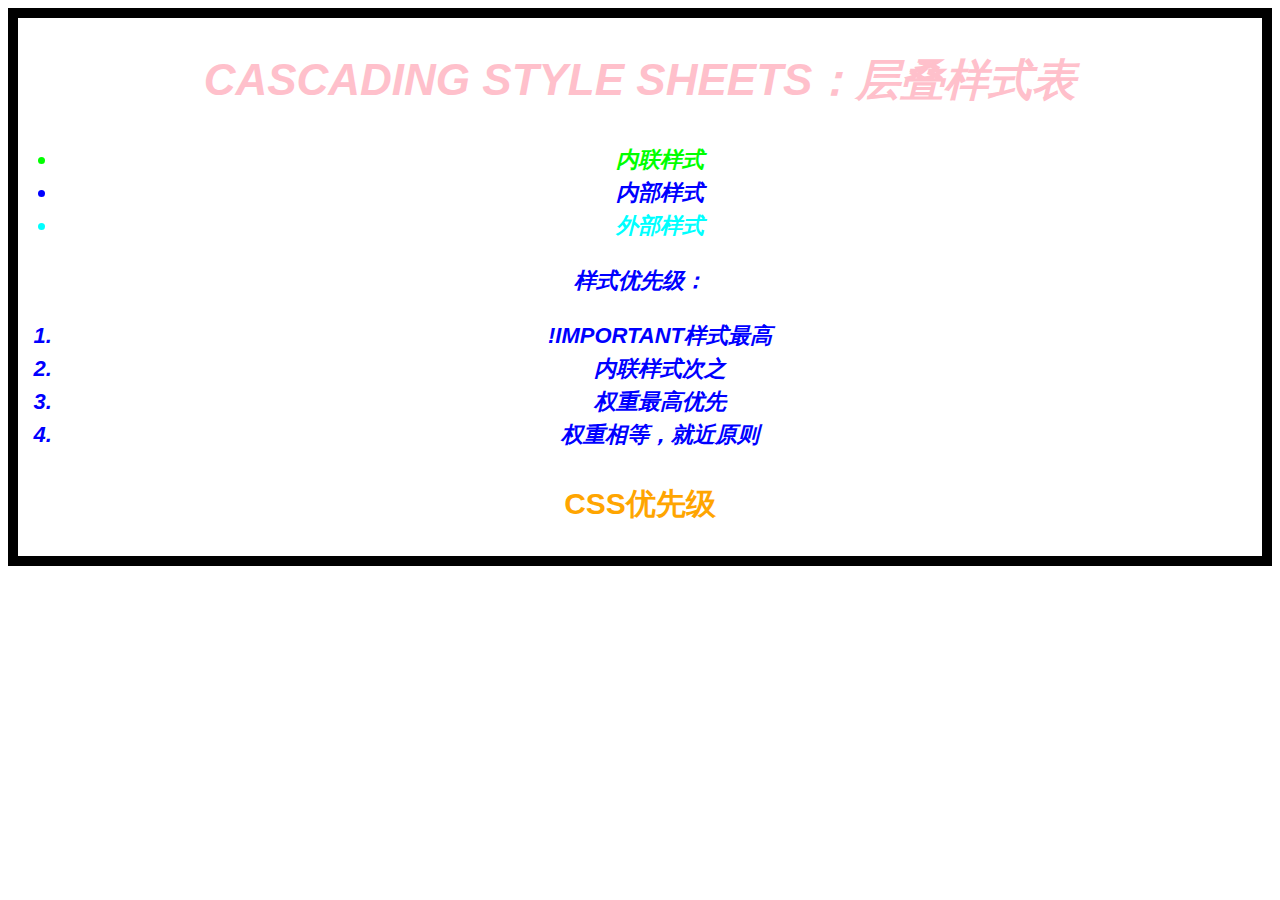
==== css/index.html @ 13f12316 "Day3 Css Basis" ====
<!DOCTYPE html>

<html>
  <head>
    <meta charset="UTF-8" />
    <meta name="viewport" content="width=device=width,initial-scale=1" />
    <title>Cascading Style Sheets</title>

    <!-- 内部样式 -->
    <style>
      h1 {
        color: #ff0000;
      }
      ul li:nth-child(2) {
        color: #0000ff;
      }
    </style>

    <!-- 链接外部样式文件 -->
    <link href="01-style.css" rel="stylesheet" />
    <link href="02-文本样式.css" rel="stylesheet" />
    <link href="06-优先级.css" rel="stylesheet" />
    <link href="07-继承.css" rel="stylesheet" />
  </head>
  <body>
    <h1>Cascading Style Sheets：层叠样式表</h1>
    <ul>
      <li style="color: #00ff00">内联样式</li>
      <li>内部样式</li>
      <li>外部样式</li>
    </ul>

    <p>样式优先级：</p>
    <ol>
      <li>!important样式最高</li>
      <li>内联样式次之</li>
      <li>权重最高优先</li>
      <li>权重相等，就近原则</li>
    </ol>

    <section id="box" class="box block">
      <p style="color: green">CSS优先级</p>
    </section>
  </body>
</html>
---- css/01-style.css ----
h1 {
    color: pink;
}

ul li {
    color: #00ffff;
}
---- css/02-文本样式.css ----
body {
    /* 字体大小，浏览器默认16px */
    font-size: 22px;
    /* 无衬线字体，注意应该选择所有计算机系统都预装的字体或者使用服务器中的自定义字体文件 */
    font-family: sans-serif;
    /* 字母转换，中文一般用不到 */
    text-transform: uppercase;
    /* 行高，相对于字体大小的几倍 */
    line-height: 1.5;
    /* 文本对齐，相对于父元素对齐 */
    text-align: center;
    /* 字体样式，斜体 */
    font-style: italic;
    /* 字体加粗 */
    font-weight: 700;
    /* 字体颜色 */
    color: black;
}
---- css/06-优先级.css ----
/* 当存在多个相同的样式属性都命中同一个元素的时候： */
/* 称为样式冲突，CSS根据权重优先级来选择应用的样式 */

/* 权重优先级从高到低： */

/* !important 关键字 */
section p {
    font-size: 30px;
    color: orange !important;
}

/* 内联样式，元素属性中的style */

/* id选择器（1,0,1） */
#box p {
    color: deeppink;
}

/* class选择器（0,1,1） */
.box p {
    color: skyblue;
    font-style: normal;
}

.block p {
    color: blanchedalmond;
}

/* 标签选择器（0,0,2） */
section p {
    color: aqua;
}

/* *通配符选择器最低 */
/* 继承而来的样式也没有优先级 */

/* 排除!important和内联样式的情况下： */
/* 权重可以累加，但不会进制，所以id权重位是最高位，最优先 */
/* 权重相同时，越靠后的样式越优先 */
---- css/07-继承.css ----
/* 可继承的样式一般都是文本样式，或者不涉及到改变盒模型的样式属性 */
/* 在父元素中声明的可继承样式，会应用到父元素下的所有元素 */

body {
    /* 可继承样式 */
    font-family: sans-serif;
    color: red;
    font-size: 22px;
    text-align: center;

    /* 不可以继承的样式 */
    border: 10px solid black;
}

/* 通配符选择器表示选中所有元素 */
* {
    /* 在此声明的任何属性都不会继承 */
    color: blue;
}
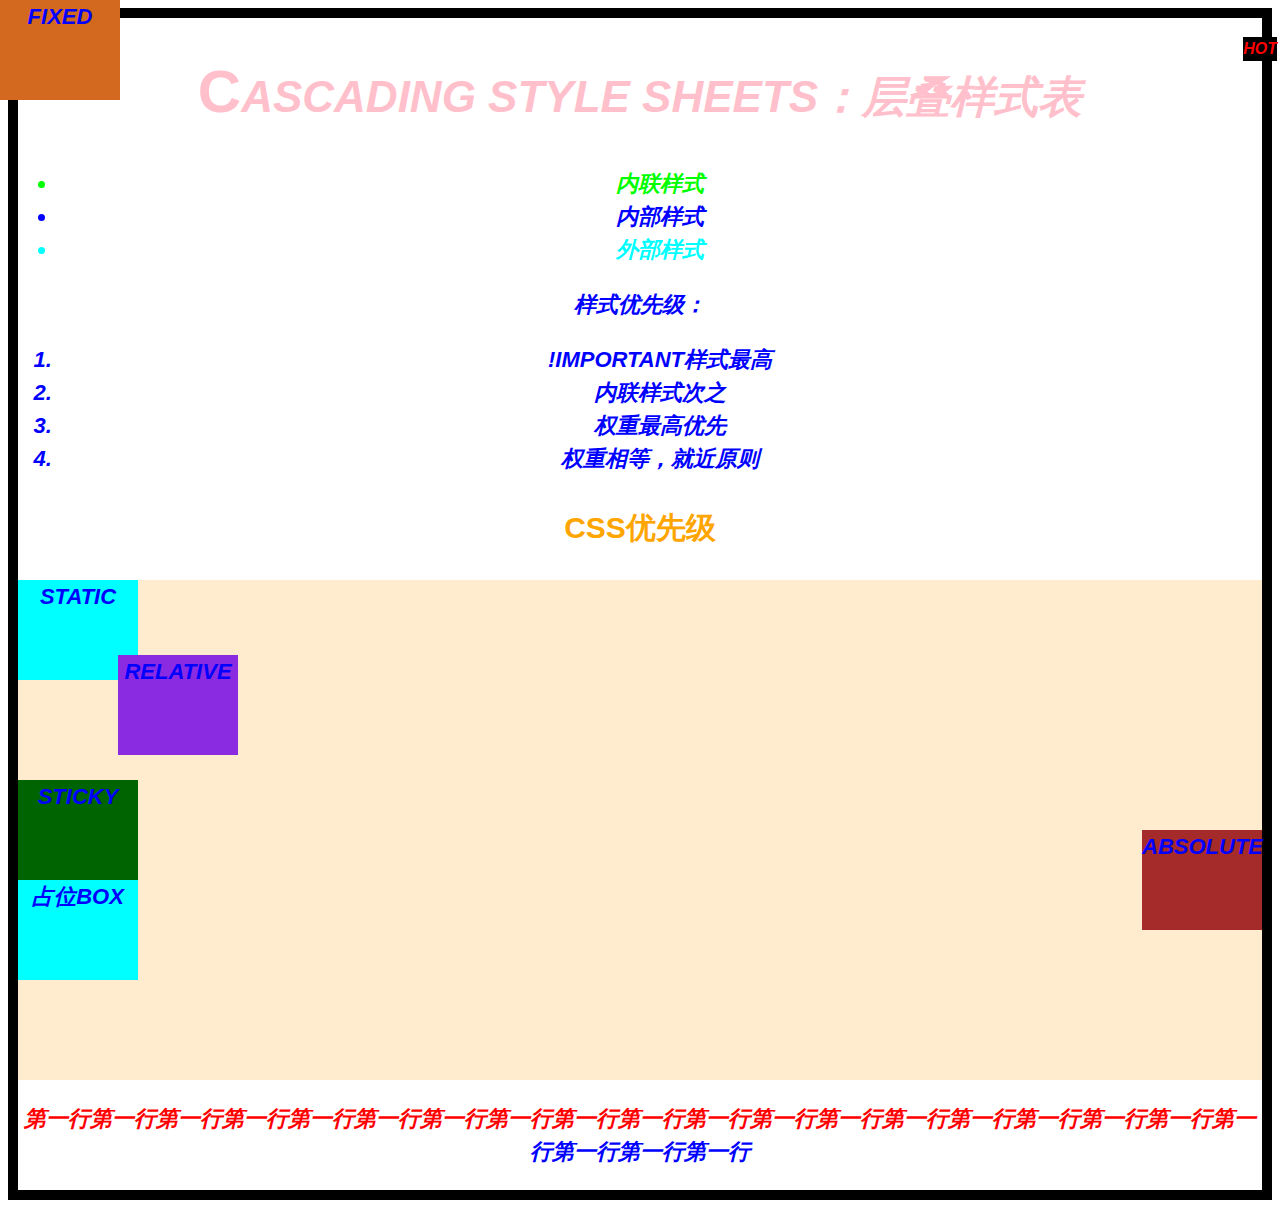
==== commit 5caf291f: "Day4 Css studying" ====
--- a/css/index.html
+++ b/css/index.html
@@ -21,6 +21,8 @@
     <link href="02-文本样式.css" rel="stylesheet" />
     <link href="06-优先级.css" rel="stylesheet" />
     <link href="07-继承.css" rel="stylesheet" />
+    <link href="13-元素定位.css" rel="stylesheet" />
+    <link href="14-伪元素.css" rel="stylesheet" />
   </head>
   <body>
     <h1>Cascading Style Sheets：层叠样式表</h1>
@@ -41,5 +43,18 @@
     <section id="box" class="box block">
       <p style="color: green">CSS优先级</p>
     </section>
+
+    <section class="position-demo">
+      <div class="static-place">static</div>
+      <div class="relative-place">relative</div>
+      <div class="absolute-place">absolute</div>
+      <div class="fixed-place">fixed</div>
+      <div class="sticky-place">sticky</div>
+      <div style="background-color: #00ffff">占位box</div>
+    </section>
+
+    <p class="fl">
+      第一行第一行第一行第一行第一行第一行第一行第一行第一行第一行第一行第一行第一行第一行第一行第一行第一行第一行第一行第一行第一行第一行
+    </p>
   </body>
 </html>
--- a/css/13-元素定位.css
+++ b/css/13-元素定位.css
@@ -0,0 +1,70 @@
+/* 网页文档中每个元素都按照默认的位置排列，叫正常流或标准流 */
+
+/* position属性允许我们修改元素的定位位置，使元素脱离标准流，在网页文档任意位置出现 */
+/* 
+    1.static,默认值，标准流
+    2.relative,相对定位，标准流
+    3.absolute,绝对定位，脱离标准流
+    4.fixed,固定定位，脱离标准流
+    5.sticky,粘性定位，标准流
+*/
+
+/* 父元素 */
+.position-demo {
+    height: 500px;
+    background-color: blanchedalmond;
+    position: relative;
+}
+
+.position-demo div {
+    width: 120px;
+    height: 100px;
+}
+
+/* 默认静态定位 */
+.static-place {
+    background-color: aqua;
+    position: static;
+}
+
+/* 相对定位 */
+.relative-place {
+    background-color: blueviolet;
+    /* 相对元素在标准流中的位置来偏移，标准流的位置仍然保留着 */
+    position: relative;
+    /* top: 0; */
+    bottom: 25px;
+    left: 100px;
+    /* right: 0; */
+}
+
+/* 绝对定位 */
+.absolute-place {
+    background-color: brown;
+    /* 相对于position值非static的最近父元素开始偏移，脱离标准流 */
+    position: absolute;
+    top: 250px;
+    /* bottom: 0; */
+    /* left: 0; */
+    right: 0;
+
+}
+
+/* 固定定位 */
+.fixed-place {
+    background-color: chocolate;
+    /* 固定在网页文档可视区的位置，不会随着网页滚动而滚动，脱离标准流 */
+    position: fixed;
+    left: 0;
+    top: 0;
+    /* bottom: 0; */
+}
+
+/* 粘性定位 */
+.sticky-place {
+    background-color: darkgreen;
+    /* 相对定位和固定定位的混合体，当满足top或bottom距离就会固定住，但不会脱离标准流位置 */
+    position: sticky;
+    top: 100px;
+
+}--- a/css/14-伪元素.css
+++ b/css/14-伪元素.css
@@ -0,0 +1,45 @@
+/* 伪元素表示没有在HTML中定义，但可以通过CSS选择到的元素 */
+/* 用双冒号选择伪元素并设置样式，所有伪元素默认是行内元素,可通过display属性修改 */
+
+/* 1. ::first-letter */
+h1::first-letter {
+    /* 选中h1中的第一个英文字母 */
+    font-style: normal;
+    font-size: 60px;
+}
+
+/* 2. ::first-line */
+.fl::first-line {
+    /* 选中fl元素的第一行内容 */
+    color: red;
+}
+
+/* 常用的两个伪元素::before | ::after */
+
+/* 3. ::before */
+h1::before {
+    /* 必须指定content属性，否则元素不可见 */
+    /* content: "HOT"; */
+    background-color: #000;
+    color: red;
+    position: absolute;
+    top: -10px;
+    right: -15px;
+    font-size: 16px;
+}
+
+/* 3. ::after */
+h1::after {
+    /* 必须指定content属性，否则元素不可见 */
+    content: "HOT";
+    background-color: #000;
+    color: red;
+    position: absolute;
+    top: -10px;
+    right: -15px;
+    font-size: 16px;
+}
+
+h1 {
+    position: relative;
+}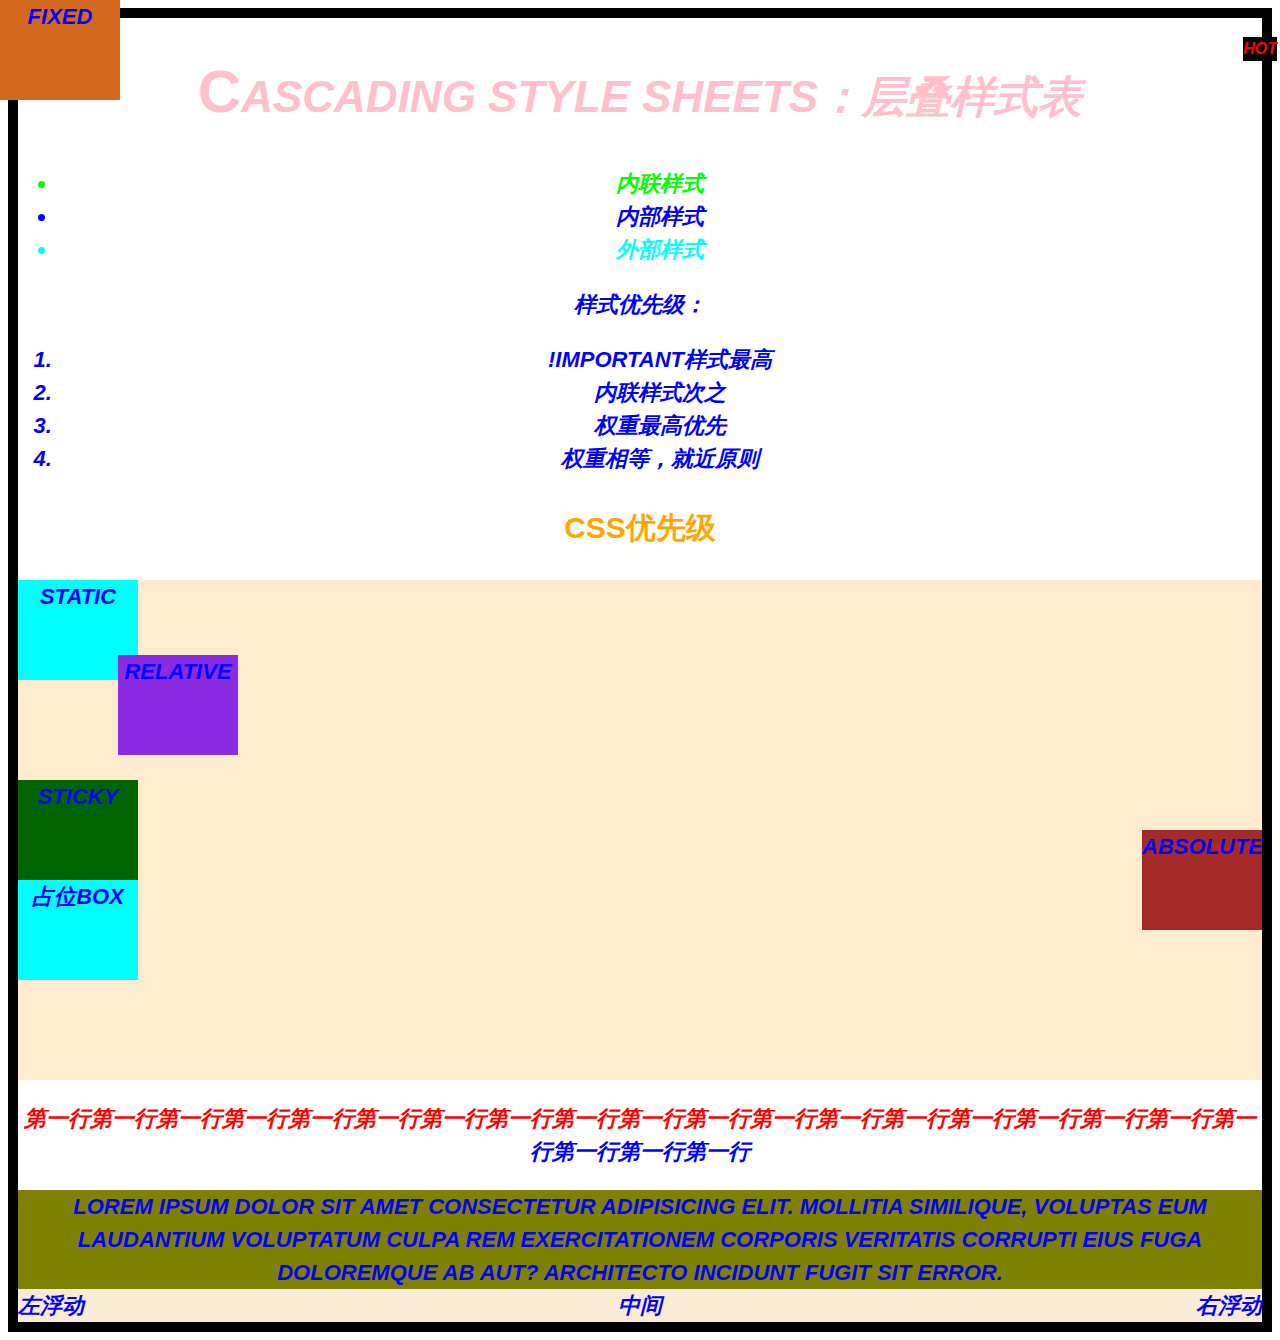
==== commit 187b5b5c: "Day5 Css studying" ====
--- a/css/index.html
+++ b/css/index.html
@@ -23,6 +23,7 @@
     <link href="07-继承.css" rel="stylesheet" />
     <link href="13-元素定位.css" rel="stylesheet" />
     <link href="14-伪元素.css" rel="stylesheet" />
+    <link href="16-浮动布局.css" rel="stylesheet" />
   </head>
   <body>
     <h1>Cascading Style Sheets：层叠样式表</h1>
@@ -56,5 +57,17 @@
     <p class="fl">
       第一行第一行第一行第一行第一行第一行第一行第一行第一行第一行第一行第一行第一行第一行第一行第一行第一行第一行第一行第一行第一行第一行
     </p>
+
+    <div class="float-demo">
+      <div>
+        Lorem ipsum dolor sit amet consectetur adipisicing elit. Mollitia
+        similique, voluptas eum laudantium voluptatum culpa rem exercitationem
+        corporis veritatis corrupti eius fuga doloremque ab aut? Architecto
+        incidunt fugit sit error.
+      </div>
+      <div class="float-first">左浮动</div>
+      <div class="float-thred">右浮动</div>
+      <div class="float-second">中间</div>
+    </div>
   </body>
 </html>
--- a/css/16-浮动布局.css
+++ b/css/16-浮动布局.css
@@ -0,0 +1,43 @@
+/* 浮动布局是过时的布局方式，修改float属性让元素浮动起来，脱离标准流 */
+.float-demo {
+    background-color: olive;
+}
+
+.float-demo div:nth-child(1n+2) {
+    background-color: antiquewhite;
+}
+
+/* 浮动可以让块级元素在一行上排列 */
+/* 
+    缺点：
+    1.导致父元素高度坍塌
+    2.未浮动元素会占据浮动元素在网页的位置
+*/
+.float-first {
+    float: left;
+}
+
+.float-thred {
+    float: right;
+}
+
+/* 清除浮动的方法 clear:both;*/
+/* 1.在包含浮动元素的父元素标签最后添加一个空块级标签并设置clear样式属性 */
+
+/* 2.在父元素创建BFC区域*/
+.BFC {
+    /* 非visible属性值即可 */
+    overflow: hidden;
+    /* flow-root | inline-block | flex | grid | table-cell ...*/
+    display: flow-root;
+    /* absolute | flex */
+    position: absolute;
+}
+
+/* 3.推荐使用 clearfix hack */
+.clearfix::after {
+    /* 用伪元素after模拟添加空标签清除浮动 */
+    content: "";
+    display: block;
+    clear: both;
+}